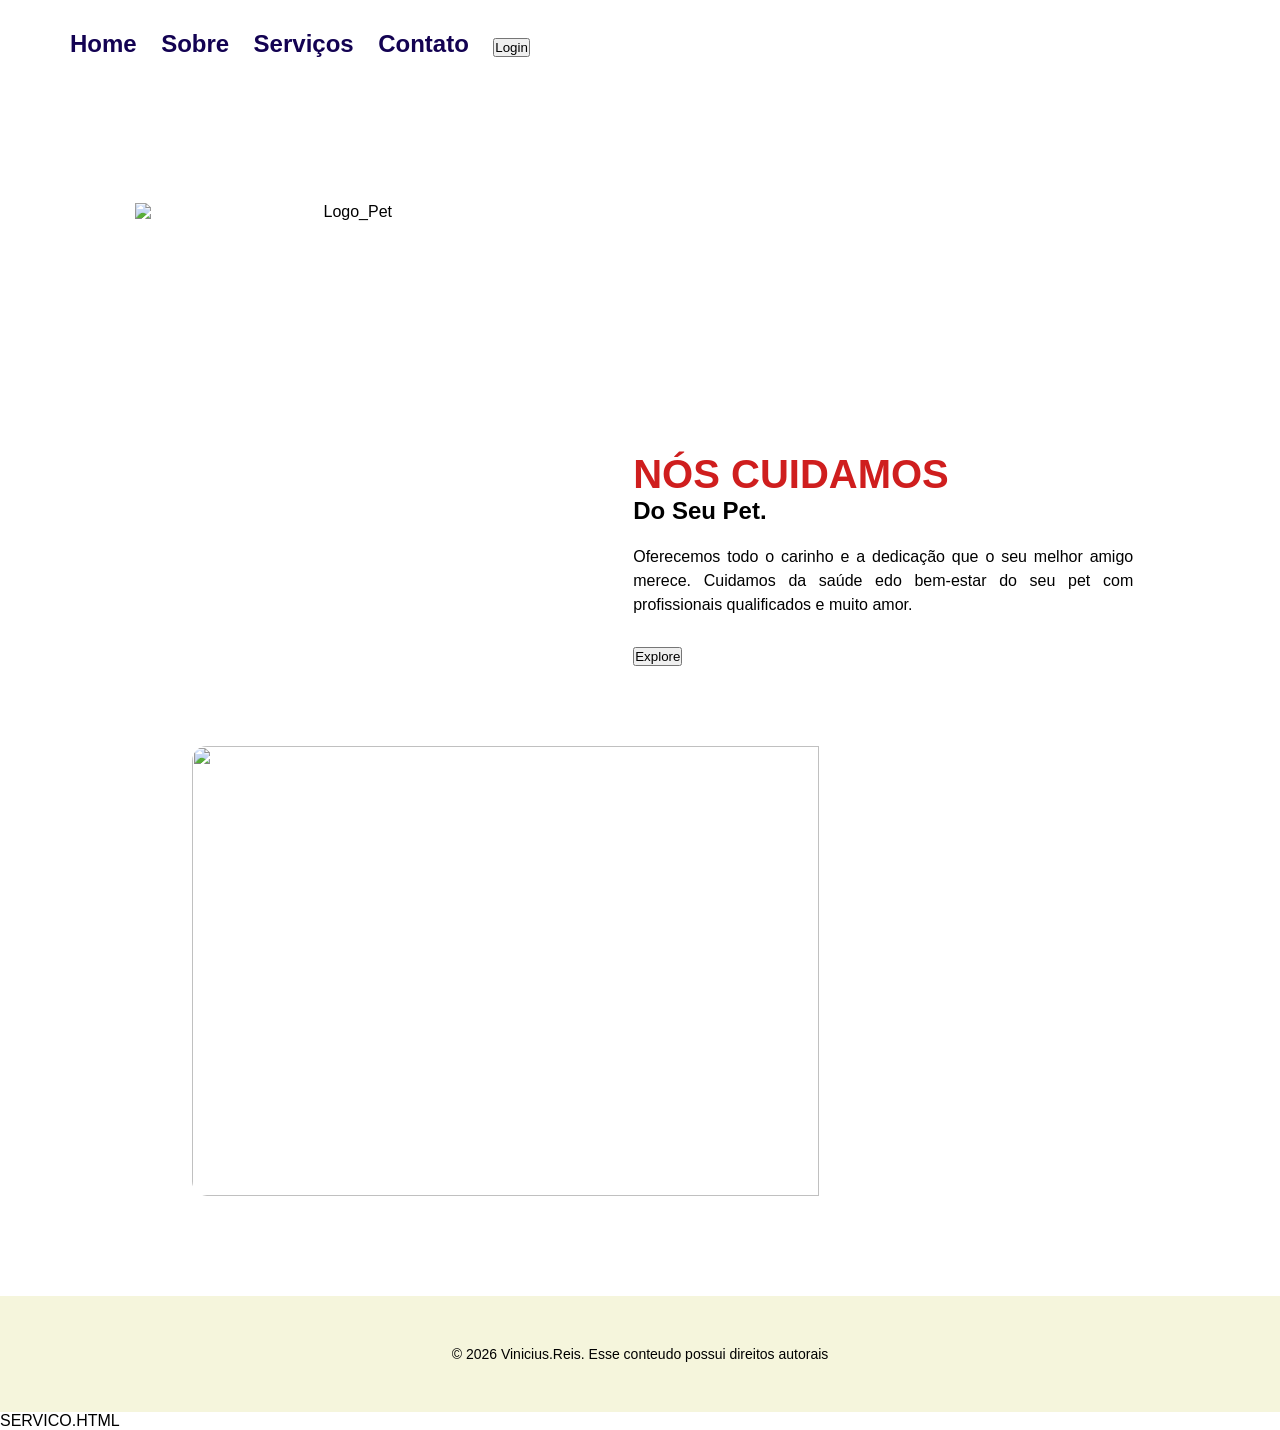
==== index.html @ be5e5eea "Add files via upload" ====
<!DOCTYPE html>
<html lang="en">

<head>
    <meta charset="UTF-8">
    <meta name="viewport" content="width=device-width, initial-scale=1.0">
    <title>PetShop do Reis</title>
    <link rel="stylesheet" href="style.css">
    <link rel="preconnect" href="https://fonts.googleapis.com">
    <link rel="preconnect" href="https://fonts.gstatic.com" crossorigin>
    <link
        href="https://fonts.googleapis.com/css2?family=Brygada+1918:ital,wght@0,400..700;1,400..700&family=Climate+Crisis:YEAR@1979&family=Luckiest+Guy&family=Roboto:ital,wght@0,100..900;1,100..900&display=swap"
        rel="stylesheet">
</head>

<body>
    <header>
        <nav>
            <ul>
                <li><a href ='index.html'class="link-menu">Home</a></li>
                <li><a class="link-menu">Sobre</a></li>
                <li><a href= 'servicos.html'class="link-menu">Serviços</a></li>
                <li><a class="link-menu">Contato</a></li>
            </ul>
        </nav>
        <button class="botaoL">Login</button>
    </header>
    <main>
    <div>

    
        <img src="./img/logo.jpg" alt="Logo_Pet" class="logo">
        <div class="texto">
            <h1 class="titulo">NÓS CUIDAMOS</h1>
            <h2 class="subtitulo">Do Seu Pet.</h2>
            <p class="paragrafo"> Oferecemos todo o carinho e a dedicação que o seu melhor amigo merece. Cuidamos da
                saúde edo bem-estar
                do seu pet com profissionais qualificados e muito amor.</p>
            <button class="botaoE" onclick="imagemApi()">Explore</button>
  
    </main>
</div class = dogs-div>
<img src="" class="img-dog">
</div>
    <footer>
        <p>&copy; 2026 Vinicius.Reis. Esse conteudo possui direitos autorais</p>
    </footer>

    <script src="app.js"></script>
</body>

</html>
SERVICO.HTML
---- style.css ----
*{
    margin:0;
    padding:0;
    box-sizing: border-box;
    font-family:'Oswald', sans-serif ;
}

li{
    display:inline-block;
}
nav{
    display:inline-block;
}
header{
    margin:30px 0px 144px 70px;
}
a{
    font-weight: 600;
    font-size: 24px;
    line-height: 28px;
    margin: 0 20px 0 0 ;
    cursor:pointer;
    color:rgb(19, 2, 82);
    transition:opacity 0.2s;
    text-decoration: none
}
a:hover{
opacity: 0.8;
}

.botao-login{
    width: 130px;
    height:38px ;
    border-radius: 20px;
    background-color: rgb(197, 135, 255);
    border:none;
    font-size: 20px;
    font-weight: 600;
    color:rgb(7, 255, 255);
    transition:opacity 0.2s;
}

.botao-login:hover{
    opacity: 0.8;
    background-color: rgb(80, 6, 6);
}

.logo{
    width: 40%;
    max-width: 430px;
    /*terceira aula*/
    display: inline-block;
    vertical-align: middle;
    margin:0 5;
}
.texto{
    width: 40%;
    display:inline-block;
    vertical-align: top;
    margin: 250px 0 0 5%;
    text-align: left;
}
main{
    text-align: center;
}
.botao-explore{
    width: 180px;
    height: 44px;
    cursor: pointer;
    background: rgb(245, 123, 147);
    border:none;
    border-radius: 20px;
    font-size: 20px;
    font-weight: 500;
    box-shadow: 0 4px 5px rgba(0, 0, 0, 0.2);
    transition: opacity 0.3s
}

.botao-explore:houver {
opacity: 0,7;
}

.titulo{
    font-size: 40px;
    font-weight: 900;;
    color:rgb(207, 30, 30)
}
.sub-titulo{
    color:rgb(177, 104, 8);
    line-height: 60px;
    font-size: 30px;
}
.paragrafo{
    font-size: 16px;
    font-weight: 400;
    line-height: 24px;
    color:black;
    text-align: justify;
    margin: 20px 0 30px 0;
    max-width: 500px;

}
footer{
    text-align: center;
    background-color: beige;
    padding: 50px;
    font-size: 14px;
    margin-top: 100px;
}
.img-dog{
    display: block;
    width: 70%;
    height: 450px;
    object-fit: cover;
    margin: 80px auto 0 auto;
    border-radius: 15px;
}

@media (max-width: 768px){
    header{
    margin:30px 0px 60px 0;
    text-align: center;
    width: 100%;
}

a{
    font-weight: 500;
    font-size: 16px;
    line-height: 28px;
    margin: 0 5px 0 0 ;
    
}

.botao-login{
    width: 45px;
    height: 32px ;
    border-radius: 15px;
    
    font-size: 20px;
    font-weight: 600;

}

.logo{
    width: 50%;
    display: block;
    margin: 0 auto 50px auto;
}

.texto{
    width: 80%; 
    text-align: center;

}
.titulo{
    font-size: 45px;
}
.img-dog{
    max-height: 250px;
}

}
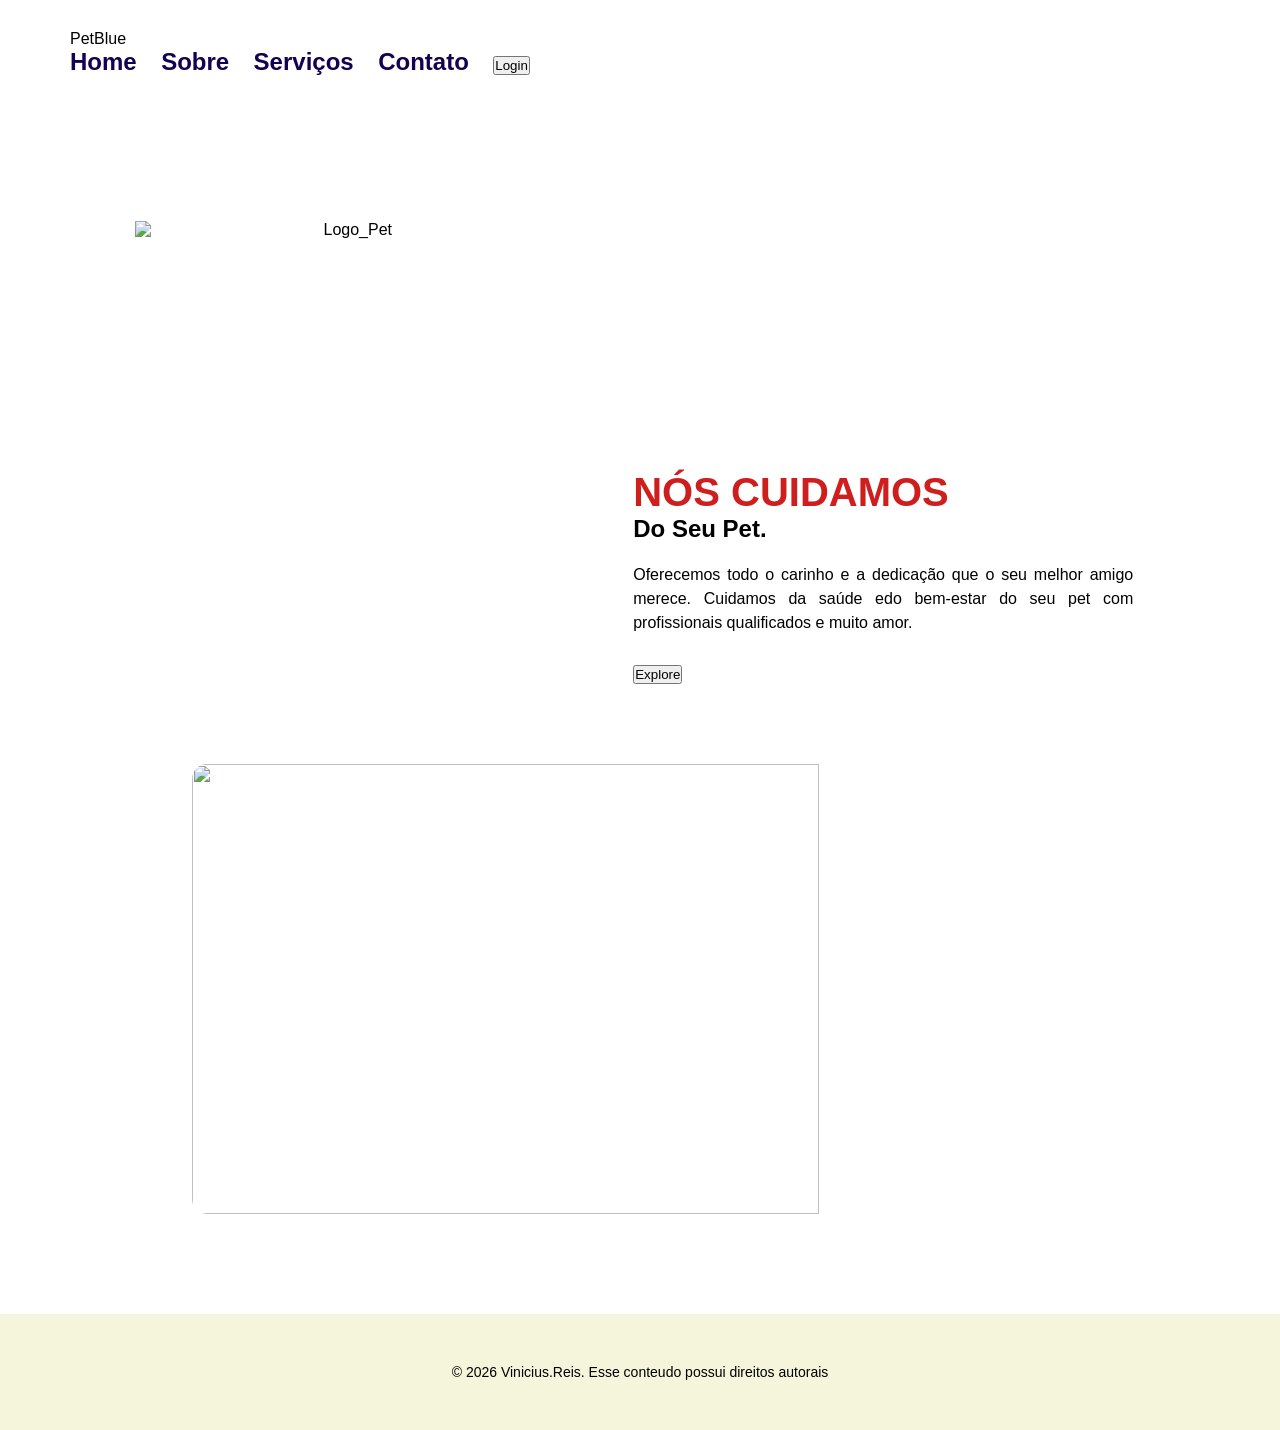
==== commit 7361feaf: "Update index.html" ====
--- a/index.html
+++ b/index.html
@@ -15,6 +15,7 @@
 
 <body>
     <header>
+        <div class="nome"><span class="n1">Pet</span><span class="n2">Blue</span></div>
         <nav>
             <ul>
                 <li><a href ='index.html'class="link-menu">Home</a></li>
@@ -28,7 +29,7 @@
     <main>
     <div>
 
-    
+   
         <img src="./img/logo.jpg" alt="Logo_Pet" class="logo">
         <div class="texto">
             <h1 class="titulo">NÓS CUIDAMOS</h1>
@@ -37,7 +38,7 @@
                 saúde edo bem-estar
                 do seu pet com profissionais qualificados e muito amor.</p>
             <button class="botaoE" onclick="imagemApi()">Explore</button>
-  
+ 
     </main>
 </div class = dogs-div>
 <img src="" class="img-dog">
@@ -50,4 +51,3 @@
 </body>
 
 </html>
-SERVICO.HTML
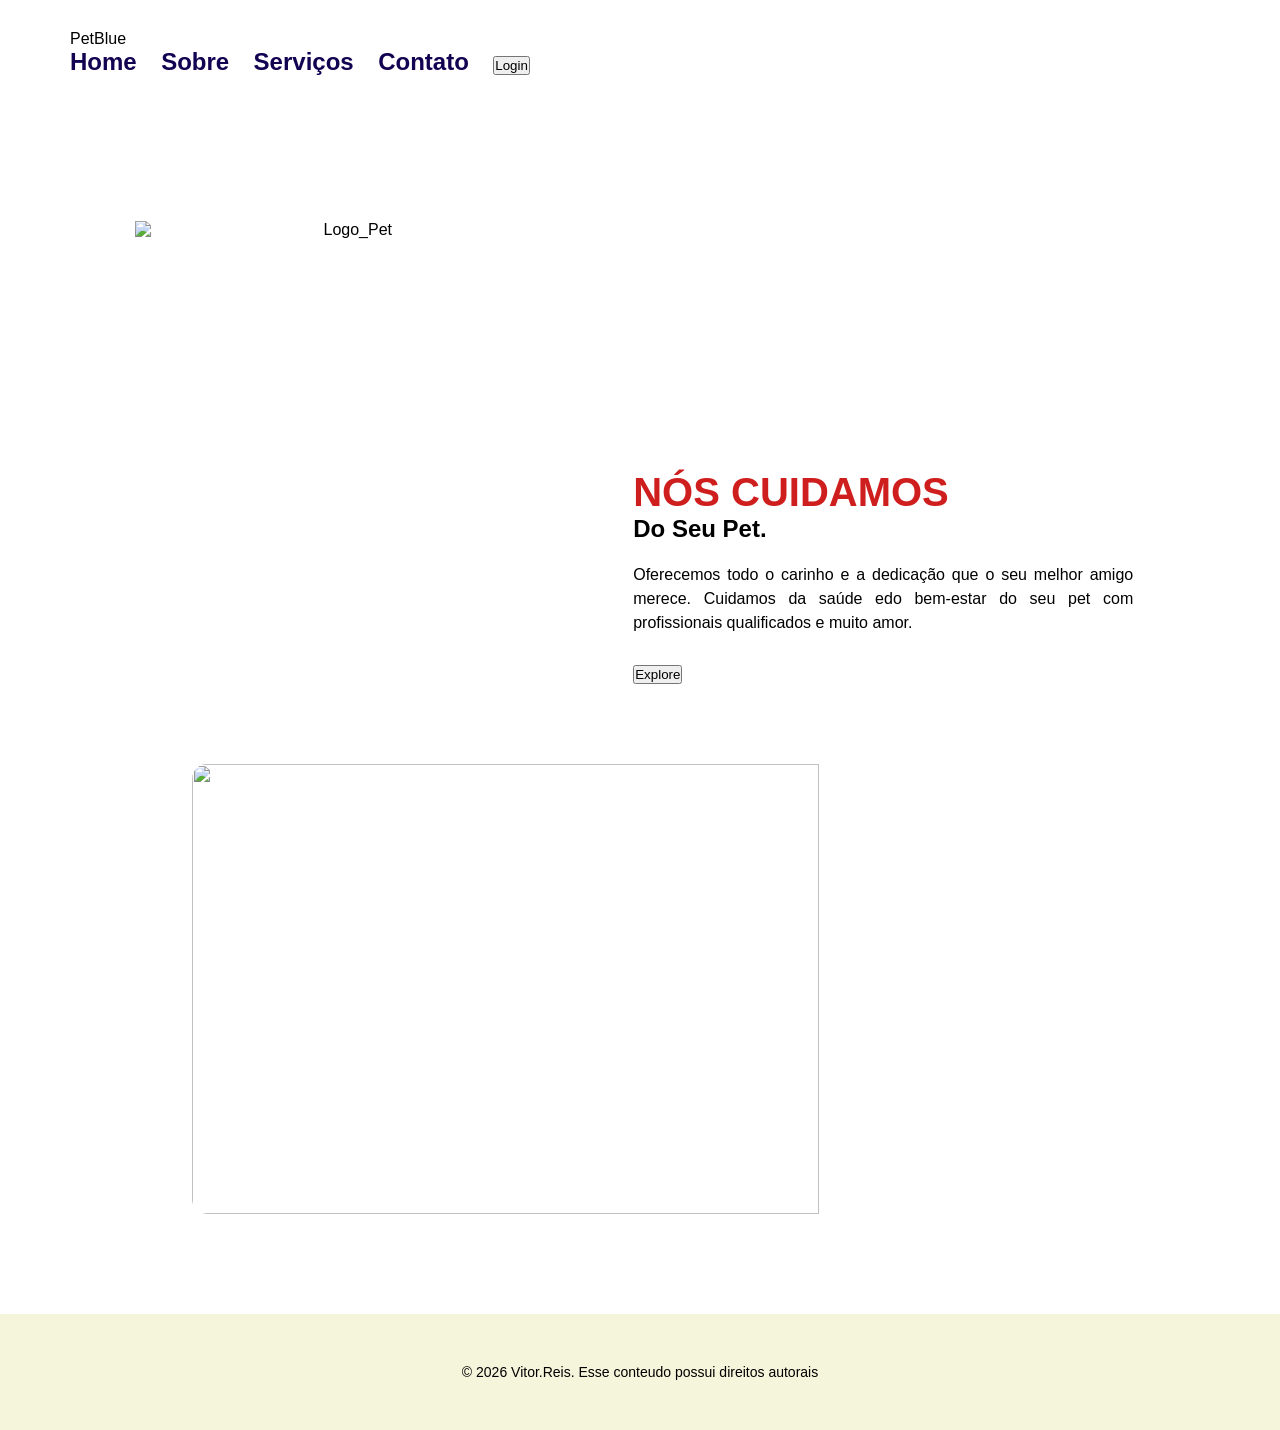
==== commit 55c56bca: "Update index.html" ====
--- a/index.html
+++ b/index.html
@@ -44,7 +44,7 @@
 <img src="" class="img-dog">
 </div>
     <footer>
-        <p>&copy; 2026 Vinicius.Reis. Esse conteudo possui direitos autorais</p>
+        <p>&copy; 2026 Vitor.Reis. Esse conteudo possui direitos autorais</p>
     </footer>
 
     <script src="app.js"></script>
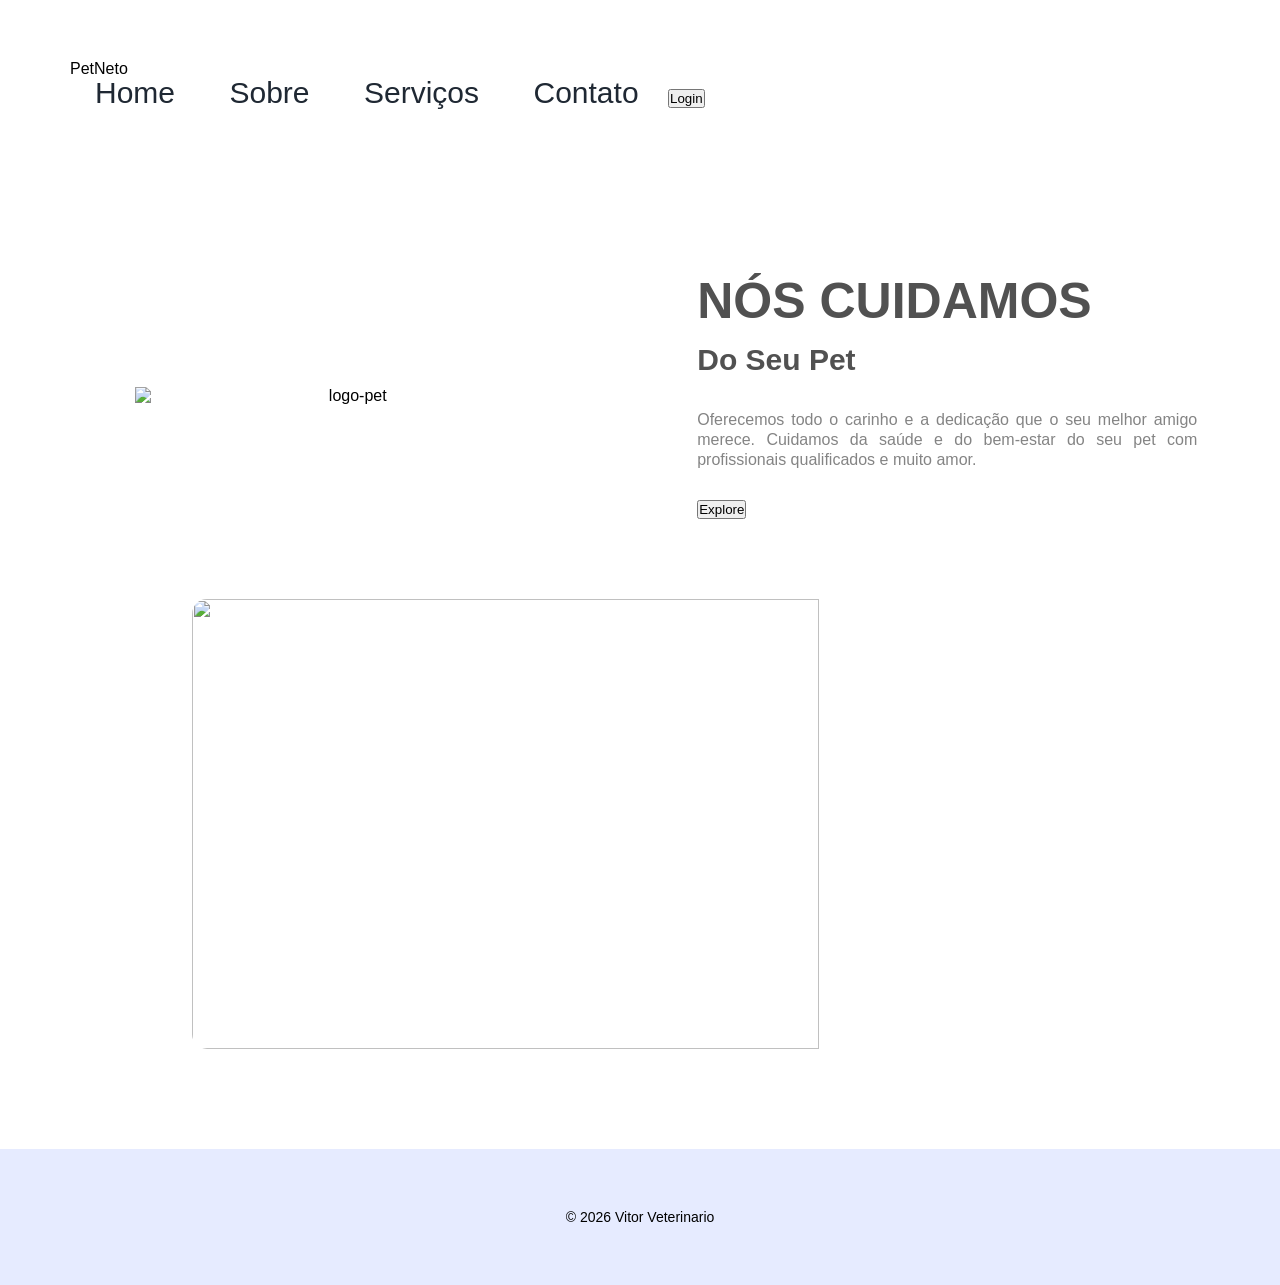
==== commit a2dc2214: "Update index.html" ====
--- a/index.html
+++ b/index.html
@@ -4,48 +4,45 @@
 <head>
     <meta charset="UTF-8">
     <meta name="viewport" content="width=device-width, initial-scale=1.0">
-    <title>PetShop do Reis</title>
+    <title>Pet Julio</title>
     <link rel="stylesheet" href="style.css">
     <link rel="preconnect" href="https://fonts.googleapis.com">
     <link rel="preconnect" href="https://fonts.gstatic.com" crossorigin>
-    <link
-        href="https://fonts.googleapis.com/css2?family=Brygada+1918:ital,wght@0,400..700;1,400..700&family=Climate+Crisis:YEAR@1979&family=Luckiest+Guy&family=Roboto:ital,wght@0,100..900;1,100..900&display=swap"
-        rel="stylesheet">
+    <link href="https://fonts.googleapis.com/css2?family=Oswald:wght@200..700&display=swap" rel="stylesheet">
 </head>
 
 <body>
-    <header>
-        <div class="nome"><span class="n1">Pet</span><span class="n2">Blue</span></div>
+   <header>
+        <div class="nome"><span class="n1">Pet</span><span class="n2">Neto</span></div>
         <nav>
             <ul>
-                <li><a href ='index.html'class="link-menu">Home</a></li>
+                <li><a href="index.html" link-menu">Home</a></li>
                 <li><a class="link-menu">Sobre</a></li>
-                <li><a href= 'servicos.html'class="link-menu">Serviços</a></li>
+                <li><a href="serviços.html" class="link-menu">Serviços</a></li>
                 <li><a class="link-menu">Contato</a></li>
             </ul>
         </nav>
-        <button class="botaoL">Login</button>
+        <button class="botao-login">Login</button>
     </header>
     <main>
-    <div>
-
-   
-        <img src="./img/logo.jpg" alt="Logo_Pet" class="logo">
+        <img src="./img/3f9e624eeae8f2679e076b3620c508e7.jpg" alt="logo-pet" class="logo">
         <div class="texto">
             <h1 class="titulo">NÓS CUIDAMOS</h1>
-            <h2 class="subtitulo">Do Seu Pet.</h2>
+            <h2 class="sub-titulo">Do Seu Pet</h2>
             <p class="paragrafo"> Oferecemos todo o carinho e a dedicação que o seu melhor amigo merece. Cuidamos da
-                saúde edo bem-estar
-                do seu pet com profissionais qualificados e muito amor.</p>
-            <button class="botaoE" onclick="imagemApi()">Explore</button>
- 
+                saúde e do bem-estar do seu pet
+                com profissionais qualificados e muito amor.</p>
+                <button class="botao-explore" onclick="imagemApi()">Explore</button>
+
     </main>
-</div class = dogs-div>
-<img src="" class="img-dog">
-</div>
+    </div class=dogs-div>
+        <img src="" class="img-dog">
+        </div>
     <footer>
-        <p>&copy; 2026 Vitor.Reis. Esse conteudo possui direitos autorais</p>
+        <p>&copy; 2026 Vitor Veterinario</p>
     </footer>
+
+
 
     <script src="app.js"></script>
 </body>
--- a/style.css
+++ b/style.css
@@ -1,109 +1,140 @@
 *{
-    margin:0;
-    padding:0;
+    margin: 0;
+    padding: 0;
     box-sizing: border-box;
-    font-family:'Oswald', sans-serif ;
+    font-family: 'Roboto', sans-serif;
 }
 
 li{
-    display:inline-block;
-}
+    display: inline-block;
+}
+
 nav{
-    display:inline-block;
-}
+    display: inline-block;
+}
+
 header{
-    margin:30px 0px 144px 70px;
-}
+    margin: 30px 0px 144px 70px;
+    background-clolor:#f8f9fa;
+    padding: 30px 0 20px 0 ;
+    border-botton: 2px solid #f0f0f0;
+}
+.nome{
+   
+}
+.n1{
+   
+}
+.n2{
+   
+}
+.link-menu{
+   
+}
+
 a{
-    font-weight: 600;
-    font-size: 24px;
-    line-height: 28px;
-    margin: 0 20px 0 0 ;
-    cursor:pointer;
-    color:rgb(19, 2, 82);
-    transition:opacity 0.2s;
-    text-decoration: none
-}
+    font-weight: 500;
+    font-size: 30px;
+    line-height: 30px;
+    margin: 25px;
+    cursor: pointer;
+    color: #1F2833;
+    transition:opacity 0.2;
+    text-decoration: none;
+}
+
 a:hover{
-opacity: 0.8;
-}
-
-.botao-login{
-    width: 130px;
-    height:38px ;
-    border-radius: 20px;
-    background-color: rgb(197, 135, 255);
-    border:none;
+    opacity: 0.8;
+}
+
+.botaoL{
+    width: 160px;
+    height: 40px;
+    border-radius: 30px;
+    background: #2a6e70;
+    border: none;
     font-size: 20px;
     font-weight: 600;
-    color:rgb(7, 255, 255);
+    color: #E6EBFF;
+    box-shadow: 0 4px 5px rgba(0,0,0,0.2);
     transition:opacity 0.2s;
 }
 
-.botao-login:hover{
+.botaoL:hover{
     opacity: 0.8;
-    background-color: rgb(80, 6, 6);
+
 }
 
 .logo{
     width: 40%;
     max-width: 430px;
-    /*terceira aula*/
+   
     display: inline-block;
     vertical-align: middle;
-    margin:0 5;
-}
+    margin:0 5% ;
+
+
+
+}
+
 .texto{
+
     width: 40%;
-    display:inline-block;
-    vertical-align: top;
-    margin: 250px 0 0 5%;
+    display: inline-block;
+    vertical-align: middle;
+    margin: 0 0 0 5%;
     text-align: left;
 }
+
 main{
     text-align: center;
 }
-.botao-explore{
+
+.botaoE{
     width: 180px;
-    height: 44px;
+    height: 40px;
+    border-radius: 30px;
     cursor: pointer;
-    background: rgb(245, 123, 147);
-    border:none;
-    border-radius: 20px;
+    background: #42b7c7;
+    border: none;
     font-size: 20px;
-    font-weight: 500;
-    box-shadow: 0 4px 5px rgba(0, 0, 0, 0.2);
-    transition: opacity 0.3s
-}
-
-.botao-explore:houver {
-opacity: 0,7;
+    font-weight: 600;
+    color: #E6EBFF;
+    box-shadow: 0 4px 5px rgba(0,0,0,0.2);
+    transition: opacity 0.3s;
+}
+
+.botaoE:hover{
+    opacity: 0.8;
 }
 
 .titulo{
-    font-size: 40px;
-    font-weight: 900;;
-    color:rgb(207, 30, 30)
-}
+    font-size: 50px;
+    font-weight: 800;
+    color: #515151;
+}
+
 .sub-titulo{
-    color:rgb(177, 104, 8);
+    font-size: 30px;
+    color: #515151;
     line-height: 60px;
-    font-size: 30px;
-}
+
+}
+
 .paragrafo{
     font-size: 16px;
-    font-weight: 400;
-    line-height: 24px;
-    color:black;
+    font-weight: 350;
+    line-height: 20px;
+    color: #848484;
     text-align: justify;
     margin: 20px 0 30px 0;
     max-width: 500px;
-
-}
+}
+
 footer{
     text-align: center;
-    background-color: beige;
-    padding: 50px;
+    background: #E6EBFF;
+    padding: 60px;
     font-size: 14px;
     margin-top: 100px;
 }
@@ -115,48 +146,88 @@
     margin: 80px auto 0 auto;
     border-radius: 15px;
 }
-
-@media (max-width: 768px){
+.servicos{
+padding: 10px 0 100px 0;
+}
+
+.h2-servicos{
+font-weight: 500;
+}
+.preco{
+
+}
+
+.lista-servicos{
+    width: 240px;
+    display: block;
+    text-transform: none;
+    color: #264872;
+    border:2px solid;
+    margin: 0 50px;
+    padding: 20px 0;
+    border-radius: 15px;
+    transition:box-shadow  0.2s, transform 0.2s;
+ }
+ .lista-servicos:hover{
+    box-shadow: 0 0 20px rgba(39, 77, 130,0.916);
+    transform: translateY(-2px);
+ }
+.img-card{
+    width: 70%;
+}
+
+@media (max-width:768px){
     header{
-    margin:30px 0px 60px 0;
+        margin: 30px 0px 60px 0;
     text-align: center;
     width: 100%;
-}
-
-a{
-    font-weight: 500;
-    font-size: 16px;
-    line-height: 28px;
-    margin: 0 5px 0 0 ;
-    
-}
-
-.botao-login{
-    width: 45px;
-    height: 32px ;
-    border-radius: 15px;
-    
-    font-size: 20px;
-    font-weight: 600;
-
-}
-
-.logo{
-    width: 50%;
-    display: block;
-    margin: 0 auto 50px auto;
-}
-
-.texto{
-    width: 80%; 
-    text-align: center;
-
-}
-.titulo{
-    font-size: 45px;
-}
+   
+    }
+
+    a{
+        font-weight: 500;
+        font-size: 16px;
+        line-height: 28px;
+        margin: 0 20px 0 0 ;
+    }
+
+    .botaoL{
+        width: 90px;
+        height: 32px;
+        border-radius: 15px;
+     
+        border: none;
+        font-size: 16px;
+        font-weight: 500;
+     
+     
+    }
+
+    .logo{
+        width: 40%;
+        display: block;
+        margin: 0 auto 50px auto;
+    }
+   
+    .texto{
+        width: 80%;
+      text-align: center;
+    }
+
+    .titulo{
+        font-size: 30px;
+       
+    }
 .img-dog{
-    max-height: 250px;
-}
-
-}
+   max-height: 250px;
+}
+.h2-servicos{
+    font-weight: 400;
+font-size: 220px ;
+    }
+    .lista-servicos{
+        width: 240px;
+        margin: 17px 10px;
+        padding: 16px 0;
+     }
+}
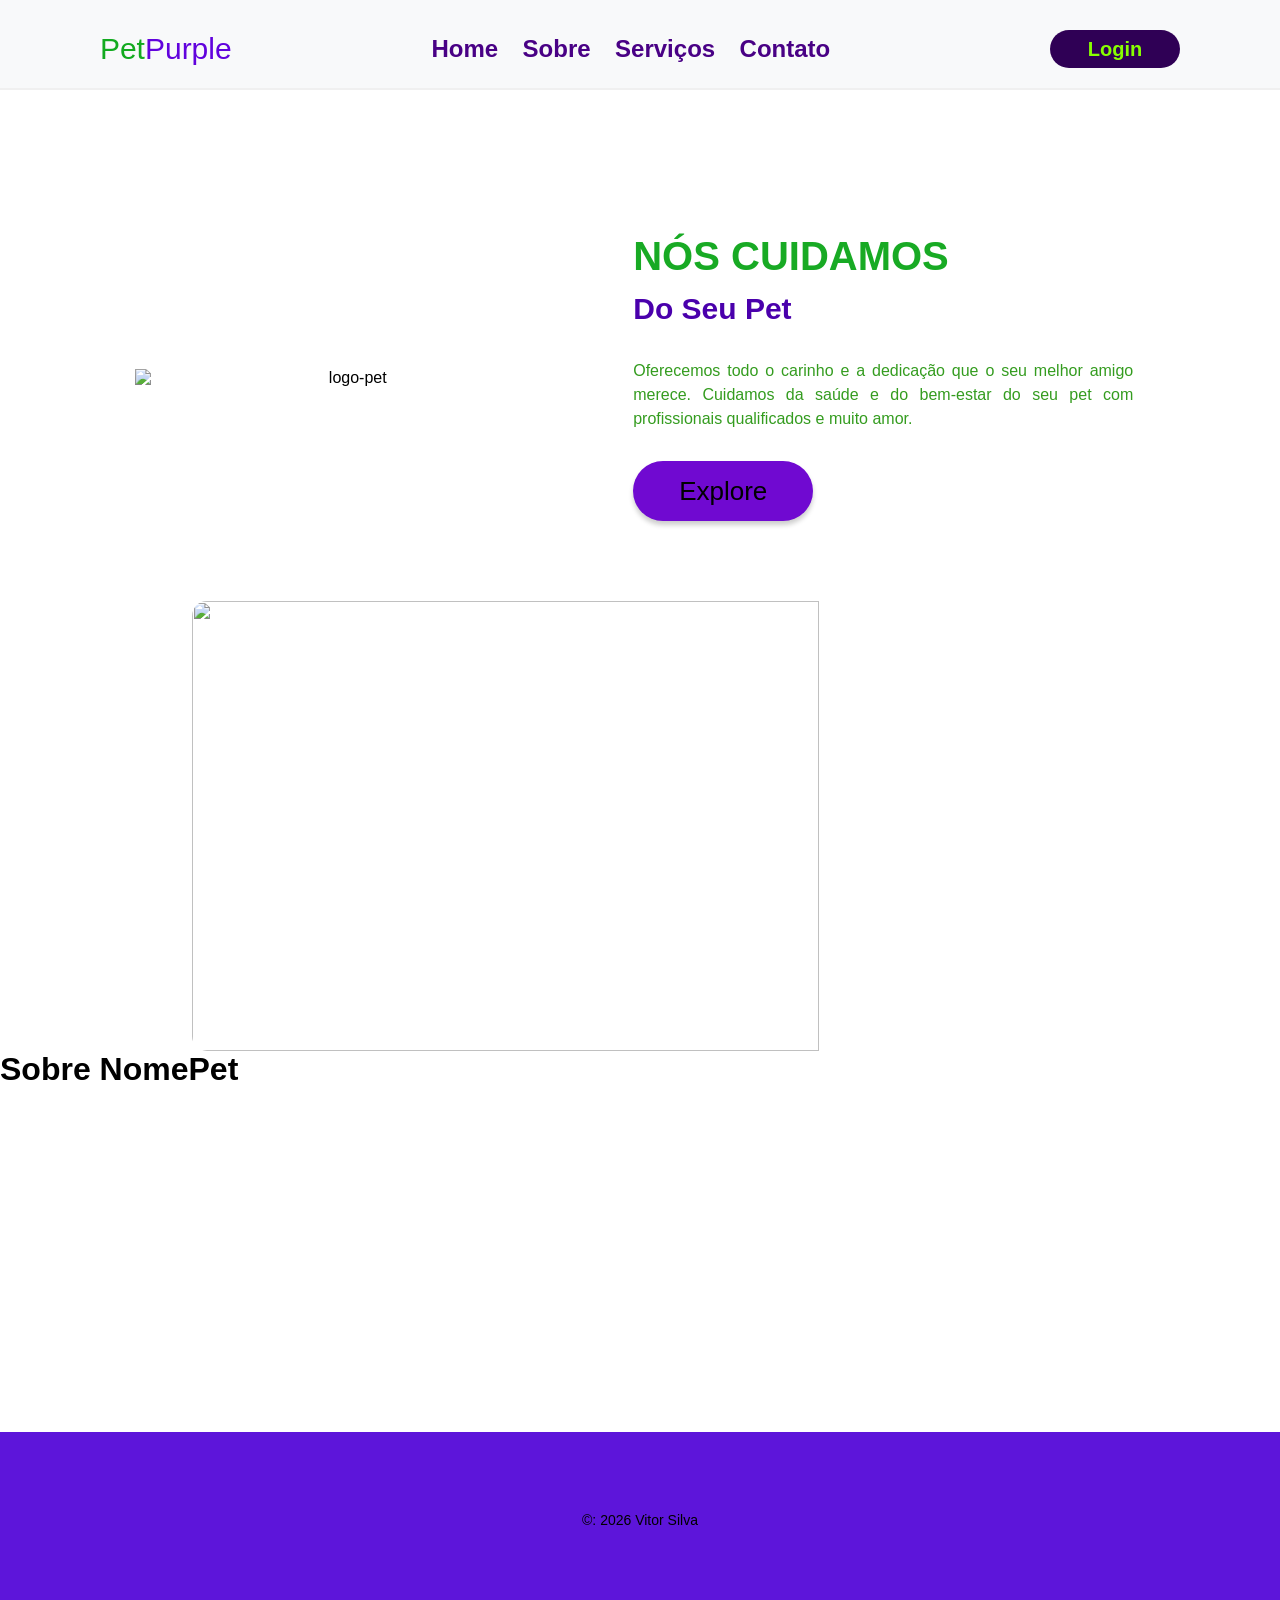
==== commit ae719256: "Update index.html" ====
--- a/index.html
+++ b/index.html
@@ -4,7 +4,7 @@
 <head>
     <meta charset="UTF-8">
     <meta name="viewport" content="width=device-width, initial-scale=1.0">
-    <title>Pet Julio</title>
+    <title>Pet Serviços</title>
     <link rel="stylesheet" href="style.css">
     <link rel="preconnect" href="https://fonts.googleapis.com">
     <link rel="preconnect" href="https://fonts.gstatic.com" crossorigin>
@@ -13,11 +13,11 @@
 
 <body>
    <header>
-        <div class="nome"><span class="n1">Pet</span><span class="n2">Neto</span></div>
+        <div class="nome"><span class="n1">Pet</span><span class="n2">Purple</span></div>
         <nav>
             <ul>
-                <li><a href="index.html" link-menu">Home</a></li>
-                <li><a class="link-menu">Sobre</a></li>
+                <li><a class="index.html" link-menu">Home</a></li>
+                <li><a href="#sobre" class="link-menu">Sobre</a></li>
                 <li><a href="serviços.html" class="link-menu">Serviços</a></li>
                 <li><a class="link-menu">Contato</a></li>
             </ul>
@@ -25,7 +25,7 @@
         <button class="botao-login">Login</button>
     </header>
     <main>
-        <img src="./img/3f9e624eeae8f2679e076b3620c508e7.jpg" alt="logo-pet" class="logo">
+        <img src="./img/images.jpeg" alt="logo-pet" class="logo">
         <div class="texto">
             <h1 class="titulo">NÓS CUIDAMOS</h1>
             <h2 class="sub-titulo">Do Seu Pet</h2>
@@ -33,13 +33,17 @@
                 saúde e do bem-estar do seu pet
                 com profissionais qualificados e muito amor.</p>
                 <button class="botao-explore" onclick="imagemApi()">Explore</button>
-
+        <div/>        
     </main>
     </div class=dogs-div>
         <img src="" class="img-dog">
         </div>
+        <selection id="sobre" class="sobre">
+            <h1 class="titulo-video">Sobre NomePet</h1>
+            <iframe class="video" width="426" height="240" src="https://www.youtube.com/embed/6v4OgilckIc" title="10 minutos dos cachorrinhos MAIS FOFOS do mundo 🐶❤️" frameborder="0" allow="accelerometer; autoplay; clipboard-write; encrypted-media; gyroscope; picture-in-picture; web-share" referrerpolicy="strict-origin-when-cross-origin" allowfullscreen></iframe>
+        </selection>
     <footer>
-        <p>&copy; 2026 Vitor Veterinario</p>
+        <p>&copy: 2026 Vitor Silva</p>
     </footer>
 
 
--- a/style.css
+++ b/style.css
@@ -1,142 +1,132 @@
 *{
-    margin: 0;
-    padding: 0;
+    margin:0;
+    padding:0;
     box-sizing: border-box;
-    font-family: 'Roboto', sans-serif;
+    font-family:'Oswald', sans-serif ;
 }
 
 li{
-    display: inline-block;
-}
-
+    display:inline-block;
+}
 nav{
-    display: inline-block;
-}
-
+    display:inline-block;
+}
 header{
-    margin: 30px 0px 144px 70px;
-    background-clolor:#f8f9fa;
-    padding: 30px 0 20px 0 ;
-    border-botton: 2px solid #f0f0f0;
+    margin:0px 0px 144px 0px;
+    background-color: #f8f9fa;
+    padding: 30px 0 20px 0;
+    border-bottom: 2px solid #f0f0f0;
+    
+    display:flex;
+    align-items: center;
+    justify-content: space-around;
+
 }
 .nome{
-   
+    font-size: 30px;
+    font-weight: 500;
 }
 .n1{
-   
+color:#12aa1f
 }
 .n2{
-   
-}
-.link-menu{
-   
-}
-
+color: rgb(97, 2, 221);
+}
 a{
-    font-weight: 500;
-    font-size: 30px;
-    line-height: 30px;
-    margin: 25px;
-    cursor: pointer;
-    color: #1F2833;
-    transition:opacity 0.2;
-    text-decoration: none;
-}
-
+    font-weight: 600;
+    font-size: 24px;
+    line-height: 28px;
+    margin: 0 20px 0 0 ;
+    cursor:pointer;
+    color:rgb(73, 1, 133);
+    transition:opacity 0.2s;
+    text-decoration: none
+}
 a:hover{
-    opacity: 0.8;
-}
-
-.botaoL{
-    width: 160px;
-    height: 40px;
-    border-radius: 30px;
-    background: #2a6e70;
-    border: none;
+opacity: 0.8;
+}
+
+.botao-login{
+    width: 130px;
+    height:38px ;
+    border-radius: 20px;
+    background-color: rgb(47, 0, 85);
+    border:none;
     font-size: 20px;
     font-weight: 600;
-    color: #E6EBFF;
-    box-shadow: 0 4px 5px rgba(0,0,0,0.2);
+    color:rgb(136, 255, 0);
     transition:opacity 0.2s;
 }
 
-.botaoL:hover{
+.botao-login:hover{
     opacity: 0.8;
-
+    background-color: rgb(90, 47, 47);
 }
 
 .logo{
     width: 40%;
     max-width: 430px;
-   
+    /*terceira aula*/
     display: inline-block;
     vertical-align: middle;
-    margin:0 5% ;
-
-
-
-}
-
+    margin:0 5;
+}
 .texto{
-
     width: 40%;
-    display: inline-block;
+    display:inline-block;
     vertical-align: middle;
     margin: 0 0 0 5%;
     text-align: left;
 }
-
 main{
     text-align: center;
 }
-
-.botaoE{
+.botao-explore{
     width: 180px;
-    height: 40px;
+    height: 60px;
+    cursor: pointer;
+    background: rgb(112, 9, 209);
+    border:none;
     border-radius: 30px;
-    cursor: pointer;
-    background: #42b7c7;
-    border: none;
-    font-size: 20px;
-    font-weight: 600;
-    color: #E6EBFF;
-    box-shadow: 0 4px 5px rgba(0,0,0,0.2);
-    transition: opacity 0.3s;
-}
-
-.botaoE:hover{
-    opacity: 0.8;
+    font-size: 26px;
+    font-weight: 400;
+    box-shadow: 0 4px 5px rgba(0, 0, 0, 0.2);
+    transition: opacity 0.4s;
+    text-decoration: none;
+}
+
+.botao-explore:houver {
+opacity: 0,7;
 }
 
 .titulo{
-    font-size: 50px;
-    font-weight: 800;
-    color: #515151;
-}
-
+    font-size: 40px;
+    font-weight: 900;;
+    color:rgb(24, 170, 36)
+}
 .sub-titulo{
+    color:rgb(74, 0, 172);
+    line-height: 60px;
     font-size: 30px;
-    color: #515151;
-    line-height: 60px;
-
-}
-
+}
 .paragrafo{
     font-size: 16px;
-    font-weight: 350;
-    line-height: 20px;
-    color: #848484;
+    font-weight: 400;
+    line-height: 24px;
+    color:rgb(52, 156, 31);
     text-align: justify;
     margin: 20px 0 30px 0;
     max-width: 500px;
-}
-
+
+}
 footer{
     text-align: center;
-    background: #E6EBFF;
-    padding: 60px;
+    background-color: #5d15da;
+    padding: 80px 0 80px 0;
     font-size: 14px;
     margin-top: 100px;
+    color: f0f0f0;
+
 }
 .img-dog{
     display: block;
@@ -147,87 +137,109 @@
     border-radius: 15px;
 }
 .servicos{
-padding: 10px 0 100px 0;
-}
-
+    padding: 10px 0 100px 0;
+
+}
 .h2-servicos{
 font-weight: 500;
 }
-.preco{
-
-}
-
 .lista-servicos{
-    width: 240px;
-    display: block;
-    text-transform: none;
-    color: #264872;
-    border:2px solid;
+    width: 200px;
+    /* inline <a> <span> <img>*/
+    /* <p> <h1> <div> block*/
+    display:block;
+    text-decoration: none;
+    color:#515151;
+    border: 2px solid;
     margin: 0 50px;
     padding: 20px 0;
     border-radius: 15px;
-    transition:box-shadow  0.2s, transform 0.2s;
- }
- .lista-servicos:hover{
-    box-shadow: 0 0 20px rgba(39, 77, 130,0.916);
+    transition:box-shadow 0.2s, transform 0.2s ;
+}
+.lista-servicos:hover{
+    box-shadow: 0 2px 5px rgba(23, 38, 170, 0.719);
     transform: translateY(-2px);
- }
+}
 .img-card{
     width: 70%;
-}
-
-@media (max-width:768px){
+
+}
+
+.agenda{
+    width: 220px;
+    height:38px ;
+    border-radius: 10px;
+    background-color: rgb(47, 0, 85);
+    border:none;
+    font-size: 18px;
+    cursor:pointer;
+    color:rgb(136, 255, 0);
+    transition:scale 0.3s;
+}
+
+.botao-login:hover{
+    opacity: 0.8;
+    scale: 1.02;
+
+}
+
+
+@media (max-width: 768px){
     header{
-        margin: 30px 0px 60px 0;
+    margin:30px 0px 60px 0;
     text-align: center;
     width: 100%;
-   
-    }
-
-    a{
-        font-weight: 500;
-        font-size: 16px;
-        line-height: 28px;
-        margin: 0 20px 0 0 ;
-    }
-
-    .botaoL{
-        width: 90px;
-        height: 32px;
-        border-radius: 15px;
-     
-        border: none;
-        font-size: 16px;
-        font-weight: 500;
-     
-     
-    }
-
-    .logo{
-        width: 40%;
-        display: block;
-        margin: 0 auto 50px auto;
-    }
-   
-    .texto{
-        width: 80%;
-      text-align: center;
-    }
-
-    .titulo{
-        font-size: 30px;
-       
-    }
+}
+.nome{
+    display:none;
+}
+a{
+    font-weight: 500;
+    font-size: 16px;
+    line-height: 28px;
+    margin: 0 5px 0 0 ;
+    
+}
+
+.botao-login{
+    width: 90px;
+    height: 32px ;
+    border-radius: 15px;
+    
+    font-size: 16px;
+    font-weight: 600;
+
+}
+
+.logo{
+    width: 40%;
+    max-width: 430px;
+    display: inline block;
+    margin: 0 5%;
+    border-radius: 15px;
+
+}
+
+.texto{
+    width: 80%; 
+    text-align: center;
+
+}
+.titulo{
+    font-size: 30px;
+}
 .img-dog{
-   max-height: 250px;
+    max-height: 250px;
 }
 .h2-servicos{
-    font-weight: 400;
-font-size: 220px ;
-    }
-    .lista-servicos{
-        width: 240px;
-        margin: 17px 10px;
-        padding: 16px 0;
-     }
-}
+font-weight: 400;
+font-size: 22px;
+}
+
+}
+.lista-servicos{
+    width: 200px;  
+    margin: 17px 10px;
+    padding: 16px 0;
+  
+}
